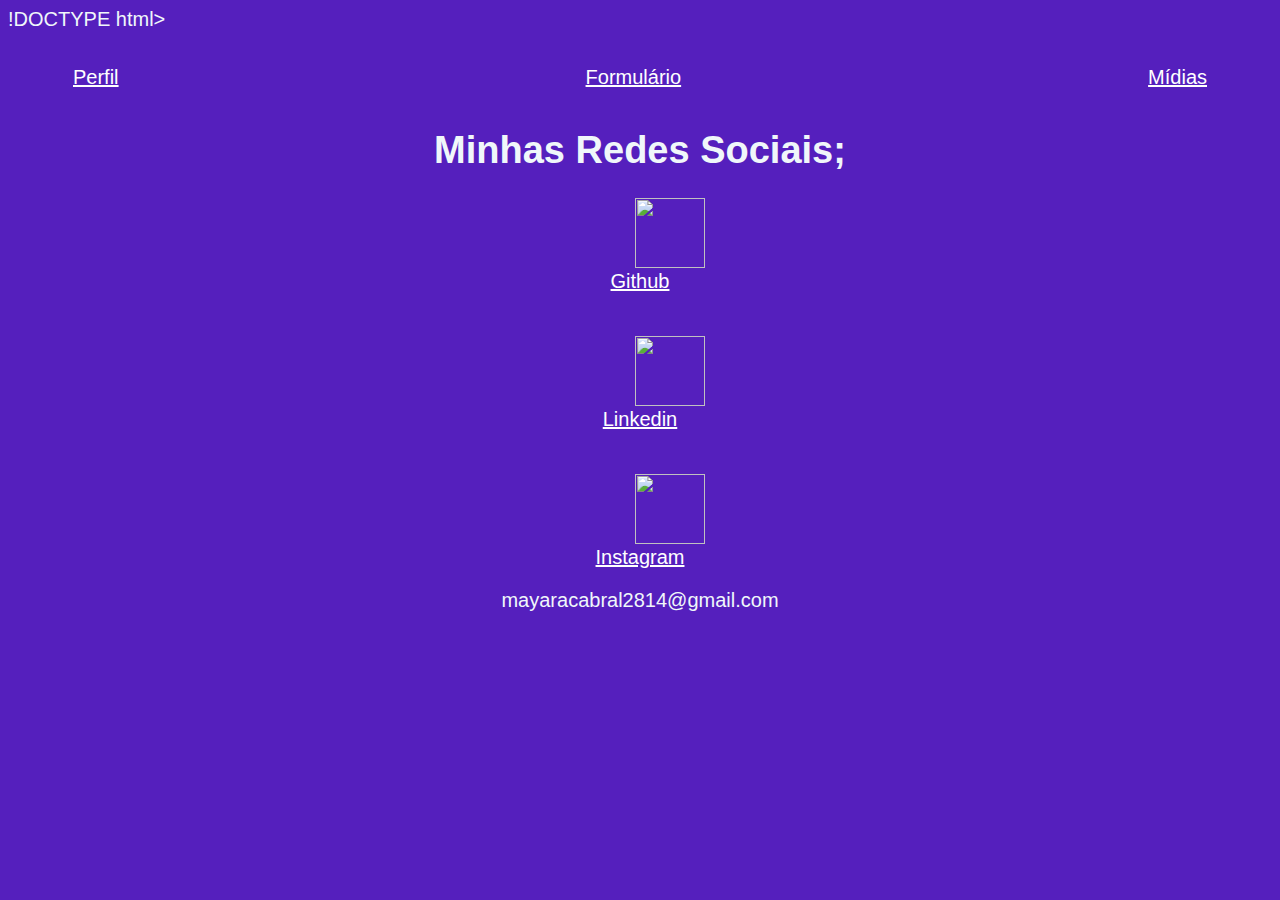
==== contato.html @ 6ac0b47a "commit inicial" ====
!DOCTYPE html>
<html lang="pt">
<head>
    <meta charset="UTF-8">
    <meta name="viewport" content="width=device-width, initial-scale=1.0">
    <link rel="stylesheet" href="style.css">
    <title>contato.Meuperfil</title>
</head>
<body>
    <!--Primeira div com classe, fazendo um painel com NAV E fazendo uma lista-->
    <div class ="container">
        <nav>
            <ul>
                <li>
                    <a href="index.html"> Perfil </a>
                </li>
    
                <li>
                    <a href="formulario.html"> Formulário </a>
                </li>
    
                <li>
                    <a href="contato.html"> Mídias </a>
                </li>
    
    
            </ul>
    
        </nav>

        <!--Segunda div com classe, criando um título para essa página (usei uma classe para mexer na estrutura do título).-->
        <div class= 'texto'>
            <h1>Minhas Redes Sociais;</h1>
        </div>

    <!--Terceira div com classe, essa div utilizei para agrupar os link com as fotos e usei paragrafos para nomear cada um.-->
    <div class="midias">
        <a href="https://github.com/mayaracaabral" target="_blank" rel="noopener noreferrer">
            <img src="c:\Users\User\Documents\IMG_3864-removebg-preview.png">
            <p>Github</p>
        </a>
        
        <br>
        
        <a href="https://www.linkedin.com/in/mayara-cabral-2b0b352a0/" target="_blank" rel="noopener noreferrer">
        <img src="c:\Users\User\Documents\IMG_3861-removebg-preview.png">
        <p>Linkedin</p>
        </a>
        
        <br>

        <a href = "https://www.instagram.com/" target="_blank" rel = "noopener noreferrer">
            <img src="c:\Users\User\Documents\IMG_3862-removebg-preview.png">
            <p>Instagram </p>

        </a>

        <p> mayaracabral2814@gmail.com </p>


    </div>

</div>

</body>

</html>
---- style.css ----
body{
    color:rgb(240, 247, 250);
    background-color: rgb(85, 31, 189);
    font-family:Impact, Haettenschweiler, 'Arial Narrow Bold', sans-serif;
    font-size: 20px;
 
}


ul{
    display:flex;
    justify-content: space-between;
    list-style-type: none;
    align-items: center;
    padding: 15px;
}

a {
    color: white;
}

header img{
    width: 130px;
    height: 200px;
    border-radius: 50px;
    border: 5px solid white;
}

.center{
    text-align: center;
}

.tamanho{
    font-family: Arial, Helvetica, sans-serif;
    font-size: 10px;
}

h1{
    font-size: 38px;
    text-align: center;
}

h2{
    font-size: 14px;
    text-align: center;
}
main{
    font-family: Arial, Helvetica, sans-serif;
    font-size: 20px;
}


.midias img{
    width: 70px;
    height:70px;

}

.midias{
text-align: center;
}

.midias a{
    margin: 60px;
   


}

.midias p{
    margin-top: 2px;
}

.container{
    padding: 0px 50px;
}

nav a:hover{
    color:rgb(162, 234, 203);
}

.button{
    text-align: center;
    padding: 30px;
}
.button :hover{
    color:rgb(0, 0, 0);
}
h3{
    font-family:Arial, Helvetica, sans-serif;
}
p{
    font-family: Arial, Helvetica, sans-serif;
}
.texto{
    font-family: Arial, Helvetica, sans-serif;
}

.tit{
    font-family: Arial, Helvetica, sans-serif;
}
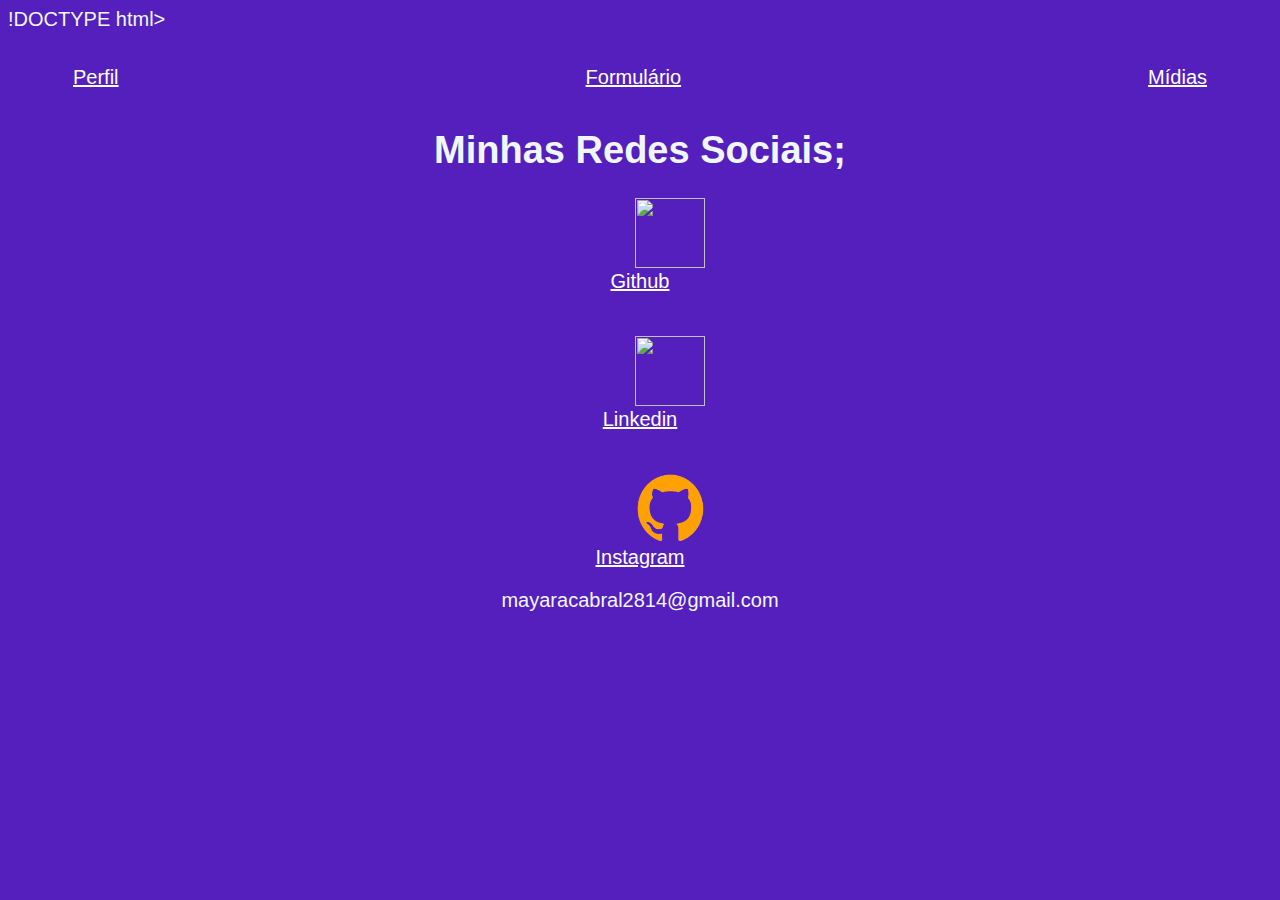
==== commit 8545a0f4: "Update contato.html" ====
--- a/contato.html
+++ b/contato.html
@@ -50,7 +50,7 @@
         <br>
 
         <a href = "https://www.instagram.com/" target="_blank" rel = "noopener noreferrer">
-            <img src="c:\Users\User\Documents\IMG_3862-removebg-preview.png">
+            <img src="IMG_3864-removebg-preview.png">
             <p>Instagram </p>
 
         </a>
@@ -64,4 +64,4 @@
 
 </body>
 
-</html>+</html>
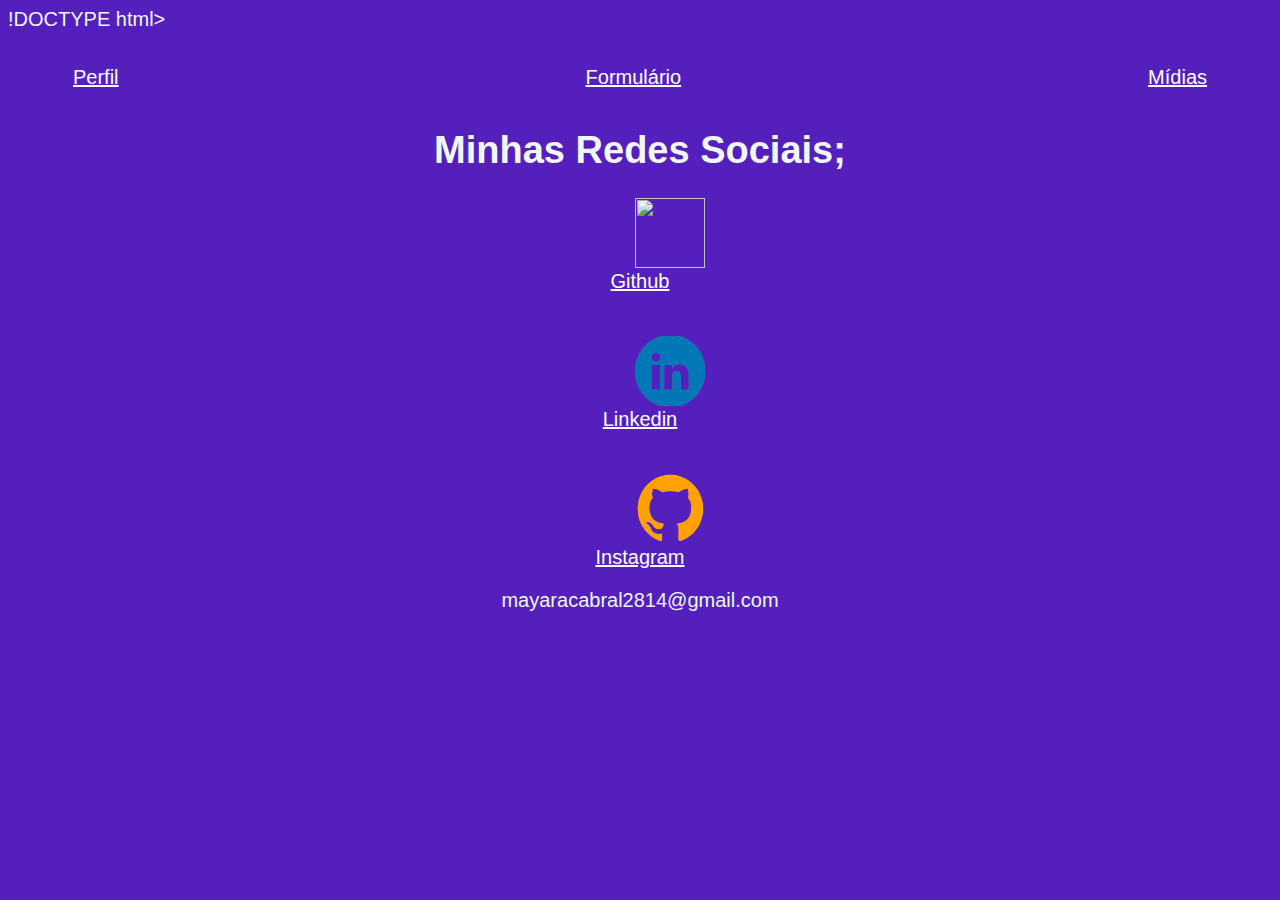
==== commit 540b76ba: "Update contato.html" ====
--- a/contato.html
+++ b/contato.html
@@ -43,7 +43,7 @@
         <br>
         
         <a href="https://www.linkedin.com/in/mayara-cabral-2b0b352a0/" target="_blank" rel="noopener noreferrer">
-        <img src="c:\Users\User\Documents\IMG_3861-removebg-preview.png">
+        <img src="IMG_3861-removebg-preview.png">
         <p>Linkedin</p>
         </a>
         
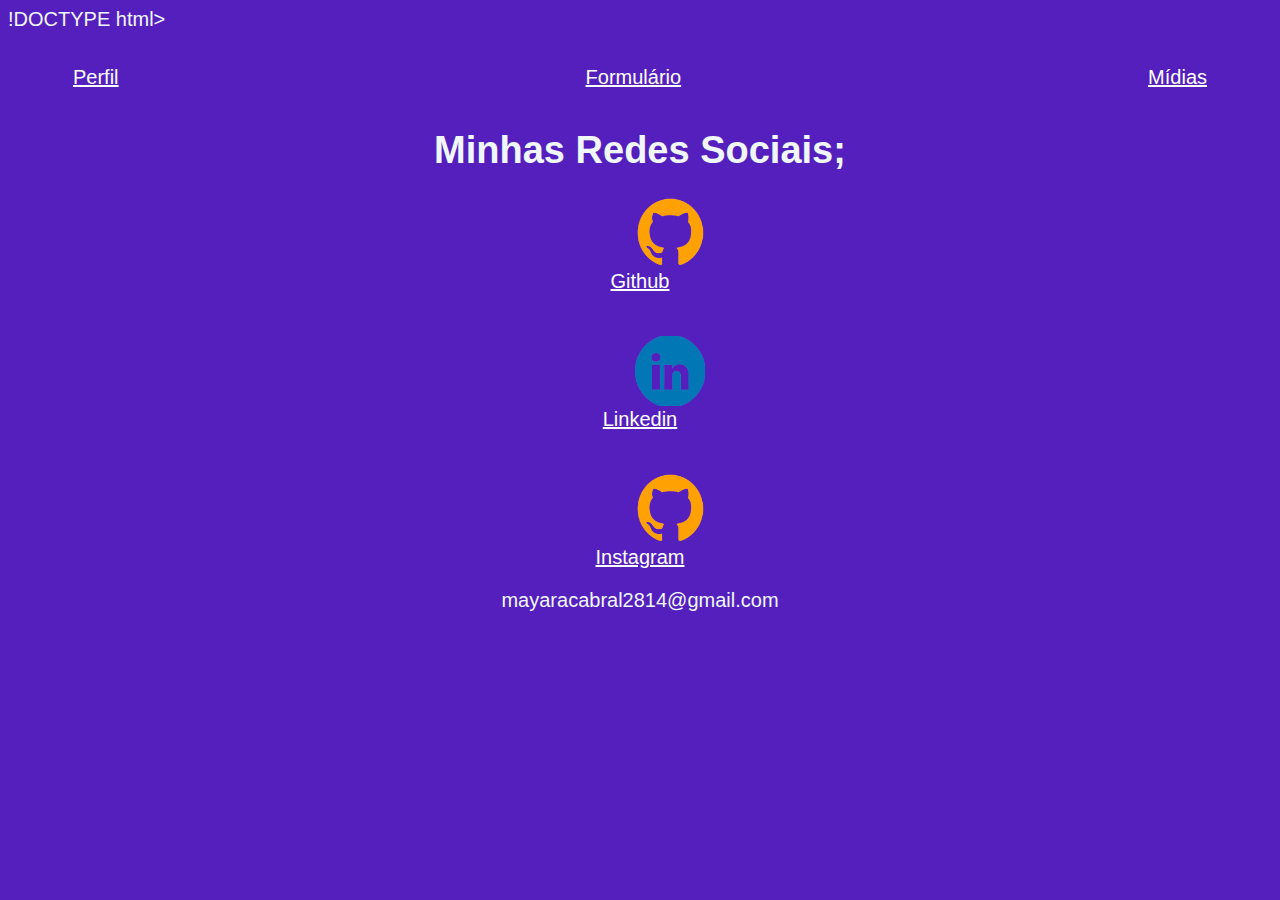
==== commit 6587970c: "Update contato.html" ====
--- a/contato.html
+++ b/contato.html
@@ -36,7 +36,7 @@
     <!--Terceira div com classe, essa div utilizei para agrupar os link com as fotos e usei paragrafos para nomear cada um.-->
     <div class="midias">
         <a href="https://github.com/mayaracaabral" target="_blank" rel="noopener noreferrer">
-            <img src="c:\Users\User\Documents\IMG_3864-removebg-preview.png">
+            <img src="IMG_3864-removebg-preview.png">
             <p>Github</p>
         </a>
         
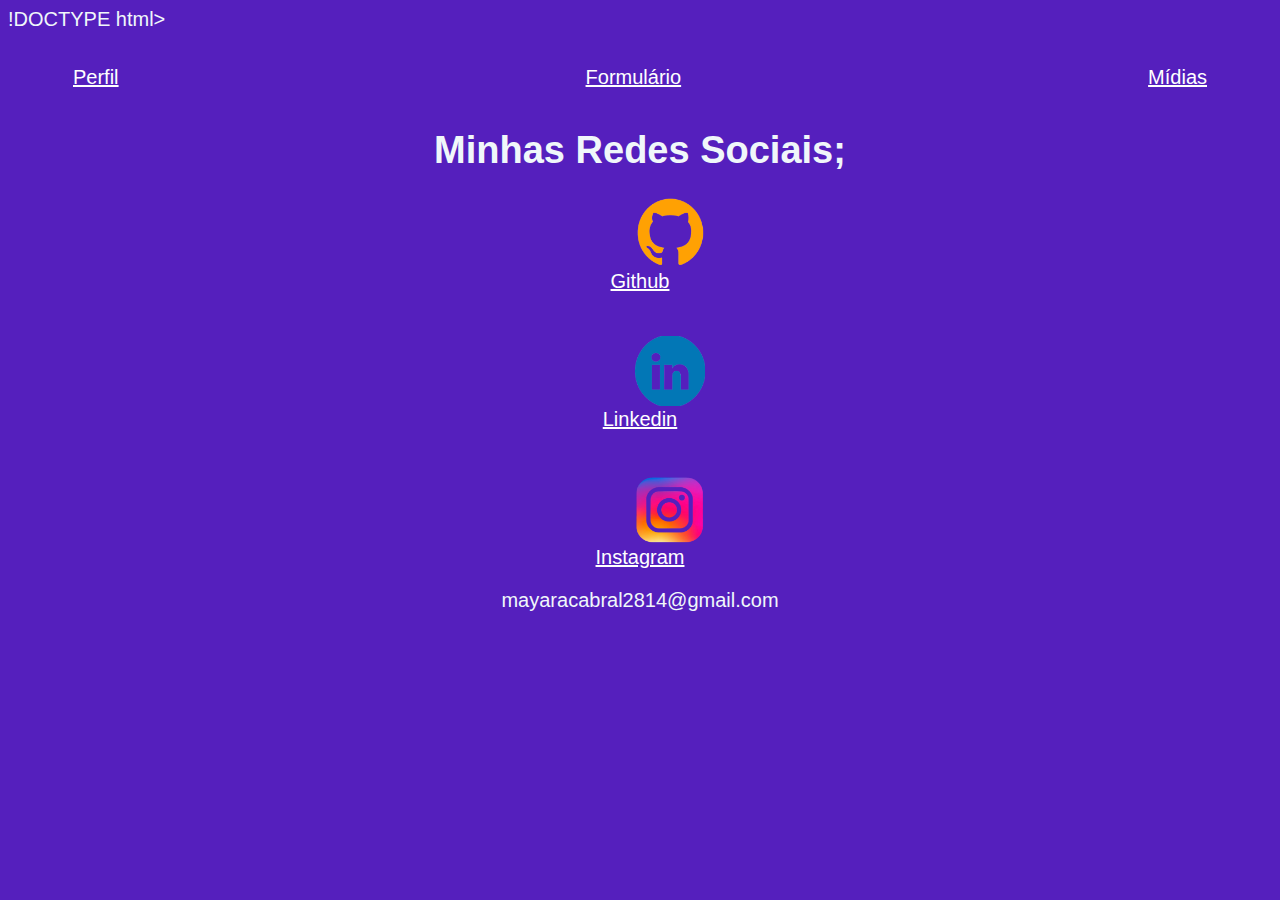
==== commit e2ccd202: "Update contato.html" ====
--- a/contato.html
+++ b/contato.html
@@ -50,7 +50,7 @@
         <br>
 
         <a href = "https://www.instagram.com/" target="_blank" rel = "noopener noreferrer">
-            <img src="IMG_3864-removebg-preview.png">
+            <img src="IMG_3862-removebg-preview.png">
             <p>Instagram </p>
 
         </a>
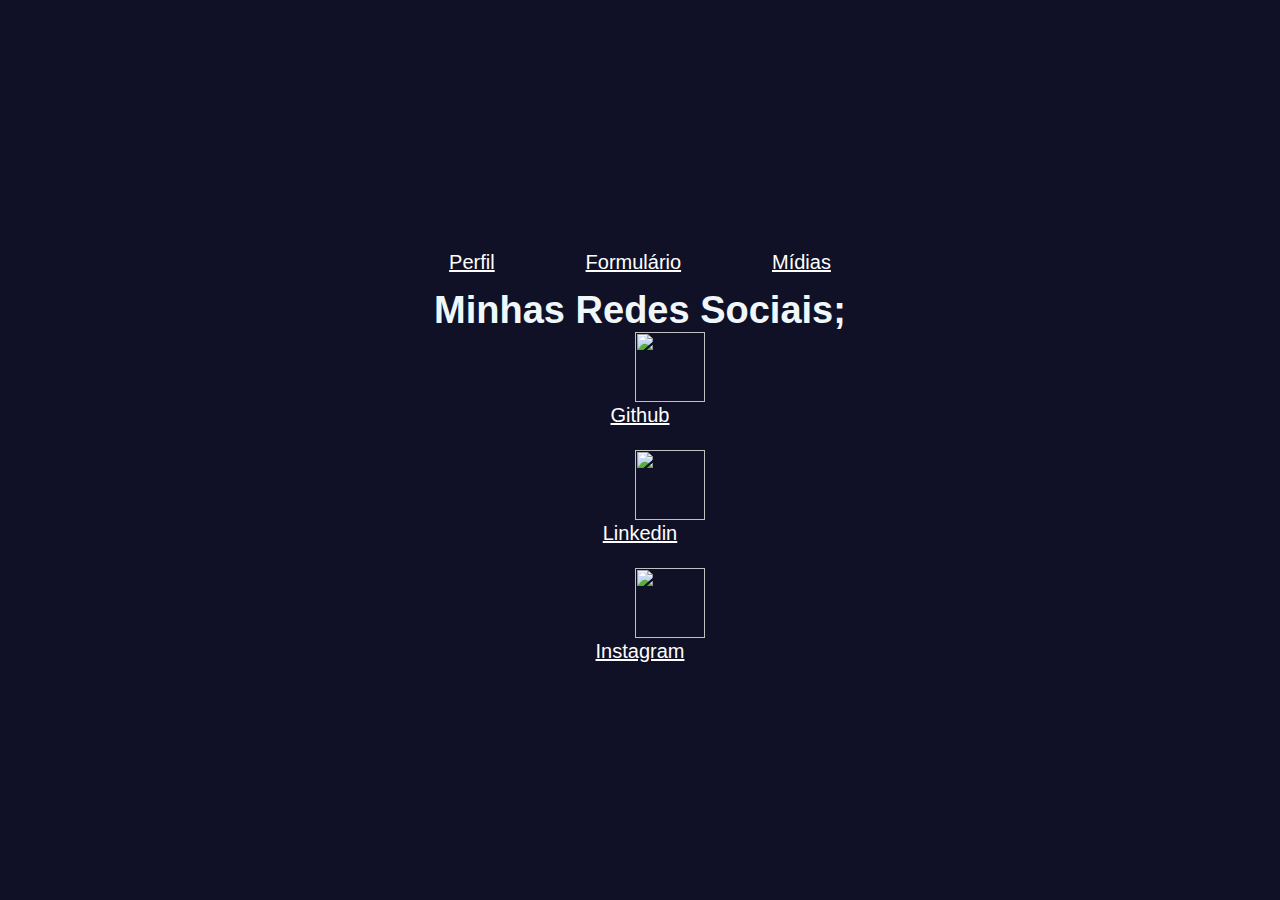
==== commit 5938e343: "Add files via upload" ====
--- a/contato.html
+++ b/contato.html
@@ -1,4 +1,4 @@
-!DOCTYPE html>
+
 <html lang="pt">
 <head>
     <meta charset="UTF-8">
@@ -36,26 +36,26 @@
     <!--Terceira div com classe, essa div utilizei para agrupar os link com as fotos e usei paragrafos para nomear cada um.-->
     <div class="midias">
         <a href="https://github.com/mayaracaabral" target="_blank" rel="noopener noreferrer">
-            <img src="IMG_3864-removebg-preview.png">
+            <img src="c:\Users\User\Documents\IMG_3864-removebg-preview.png">
             <p>Github</p>
         </a>
         
         <br>
         
         <a href="https://www.linkedin.com/in/mayara-cabral-2b0b352a0/" target="_blank" rel="noopener noreferrer">
-        <img src="IMG_3861-removebg-preview.png">
+        <img src="c:\Users\User\Documents\IMG_3861-removebg-preview.png">
         <p>Linkedin</p>
         </a>
         
         <br>
 
         <a href = "https://www.instagram.com/" target="_blank" rel = "noopener noreferrer">
-            <img src="IMG_3862-removebg-preview.png">
+            <img src="c:\Users\User\Documents\IMG_3862-removebg-preview.png">
             <p>Instagram </p>
 
         </a>
 
-        <p> mayaracabral2814@gmail.com </p>
+        <p> </p>
 
 
     </div>
@@ -64,4 +64,4 @@
 
 </body>
 
-</html>
+</html>--- a/style.css
+++ b/style.css
@@ -1,6 +1,6 @@
 body{
     color:rgb(240, 247, 250);
-    background-color: rgb(85, 31, 189);
+    background-color: rgb(0, 0, 0));
     font-family:Impact, Haettenschweiler, 'Arial Narrow Bold', sans-serif;
     font-size: 20px;
  
@@ -98,4 +98,80 @@
 
 .tit{
     font-family: Arial, Helvetica, sans-serif;
-}+}
+*{
+    margin: 0;
+    padding: 0;
+    box-sizing: border-box;
+    font-family: sans-serif;
+}
+body{
+    display: flex;
+    align-items: center;
+    justify-content: center;
+    min-height: 100vh;
+    background: #101026;
+}
+section{
+    display: flex;
+    align-items: center;
+    justify-content: center;
+    flex-direction: column;
+    padding: 10px 45px;
+    background: #1d1d2e;
+    width: 500px;
+    box-shadow: rgba(0, 0, 0, 0.4) 0px 2px 4px, rgba(0, 0, 0, 0.3) 0px 7px 13px -3px, rgba(0, 0, 0, 0.2) 0px -3px 0px inset;
+}
+section h2{
+    color: #f5f5f5;
+    font-size: 2.5rem;
+    margin: 2rem;
+}
+section form{
+    display: flex;
+    flex-direction: column;
+    width: 100%;
+}
+form label{
+    color: #f5f5f5;
+    font-size: 17px;
+    margin-bottom: 4px;
+}
+form input{
+    padding: 15px;
+    outline: none;
+    border: 0;
+    margin-bottom: 20px;
+    font-size: 15px;
+    transition: all 0.5s;
+}
+form input:focus{
+    border-radius: 16px;
+}
+form textarea{
+    padding: 10px;
+    outline: none;
+    border: 0;
+    font-size: 15px;
+    margin-bottom: 30px;
+    transition: all 0.5s;
+}
+form textarea:focus{
+    border-radius: 16px;
+}
+form button{
+    padding: 15px;
+    cursor: pointer;
+    font-size: 16px;
+    background: transparent;
+    border: 2px solid #f5f5f5;
+    color: #f5f5f5;
+    transition: all 1s;
+    margin-bottom: 20px;
+}
+form button:hover{
+    background: #f5f5f5;
+    color: #101026;
+    border-radius: 16px;
+}
+
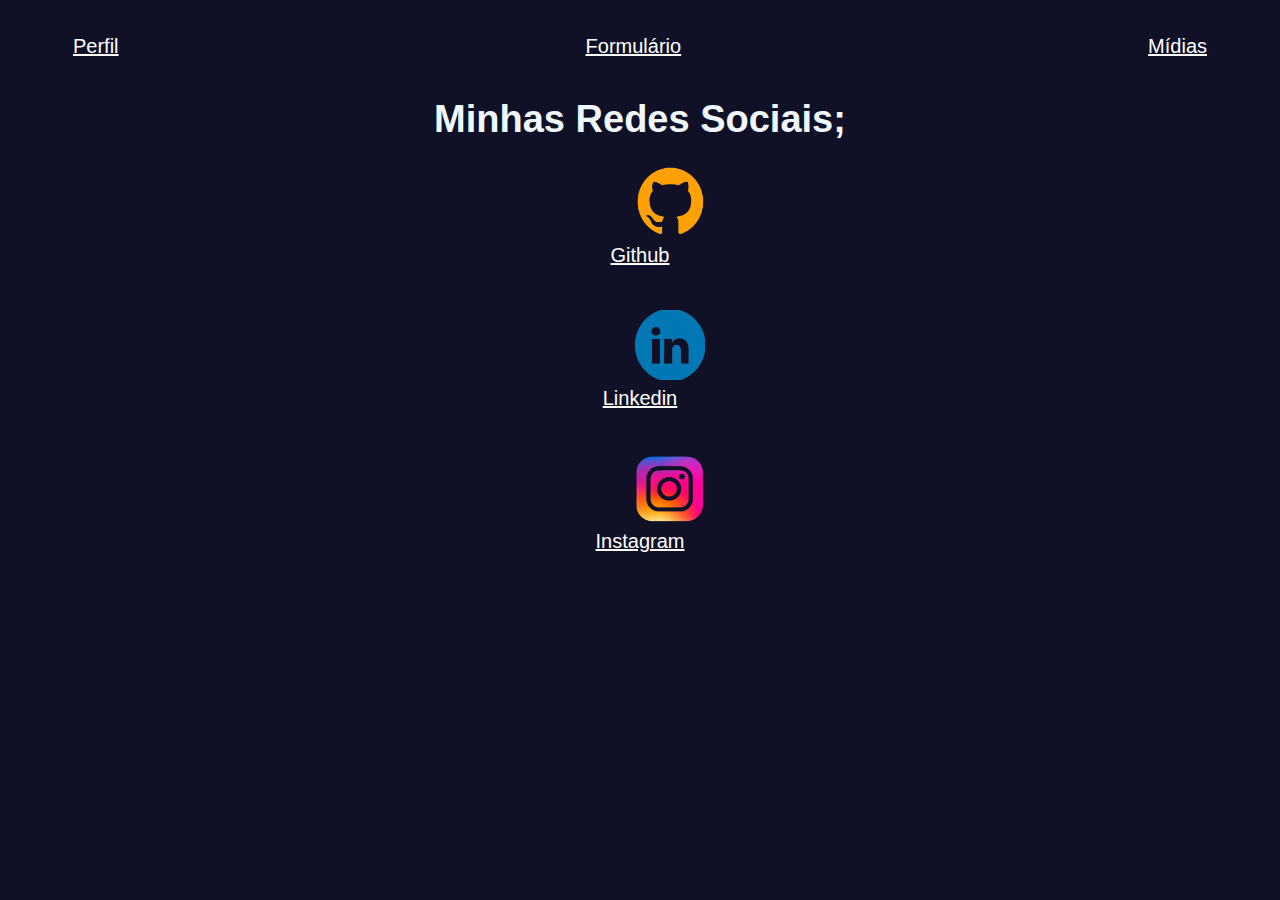
==== commit 3ef667e6: "Add files via upload" ====
--- a/contato.html
+++ b/contato.html
@@ -1,9 +1,9 @@
-
+<!DOCTYPE html>
 <html lang="pt">
 <head>
     <meta charset="UTF-8">
     <meta name="viewport" content="width=device-width, initial-scale=1.0">
-    <link rel="stylesheet" href="style.css">
+    <link rel="stylesheet" href="estilo.css">
     <title>contato.Meuperfil</title>
 </head>
 <body>
@@ -36,21 +36,21 @@
     <!--Terceira div com classe, essa div utilizei para agrupar os link com as fotos e usei paragrafos para nomear cada um.-->
     <div class="midias">
         <a href="https://github.com/mayaracaabral" target="_blank" rel="noopener noreferrer">
-            <img src="c:\Users\User\Documents\IMG_3864-removebg-preview.png">
+            <img src="github.png">
             <p>Github</p>
         </a>
         
         <br>
         
-        <a href="https://www.linkedin.com/in/mayara-cabral-2b0b352a0/" target="_blank" rel="noopener noreferrer">
-        <img src="c:\Users\User\Documents\IMG_3861-removebg-preview.png">
+        <a href="inkedin.com/in/mayara-cabral-2b0b352a0/" target="_blank" rel="noopener noreferrer">
+        <img src="linkdin.png">
         <p>Linkedin</p>
         </a>
         
         <br>
 
-        <a href = "https://www.instagram.com/" target="_blank" rel = "noopener noreferrer">
-            <img src="c:\Users\User\Documents\IMG_3862-removebg-preview.png">
+        <a href = "instagram.com/mayaracaabral/" target="_blank" rel = "noopener noreferrer">
+            <img src="instagram.png">
             <p>Instagram </p>
 
         </a>
--- a/estilo.css
+++ b/estilo.css
@@ -0,0 +1,101 @@
+body{
+    color:rgb(240, 247, 250);
+    background-color: rgb(16, 16, 38);
+    font-family:Impact, Haettenschweiler, 'Arial Narrow Bold', sans-serif;
+    font-size: 20px;
+ 
+}
+
+
+ul{
+    display:flex;
+    justify-content: space-between;
+    list-style-type: none;
+    align-items: center;
+    padding: 15px;
+}
+
+a {
+    color: white;
+}
+
+header img{
+    width: 130px;
+    height: 200px;
+    border-radius: 50px;
+    border: 5px solid white;
+}
+
+.center{
+    text-align: center;
+}
+
+.tamanho{
+    font-family: Arial, Helvetica, sans-serif;
+    font-size: 10px;
+}
+
+h1{
+    font-size: 38px;
+    text-align: center;
+}
+
+h2{
+    font-size: 14px;
+    text-align: center;
+}
+main{
+    font-family: Arial, Helvetica, sans-serif;
+    font-size: 20px;
+}
+
+
+.midias img{
+    width: 70px;
+    height:70px;
+
+}
+
+.midias{
+text-align: center;
+}
+
+.midias a{
+    margin: 60px;
+   
+
+
+}
+
+.midias p{
+    margin-top: 2px;
+}
+
+.container{
+    padding: 0px 50px;
+}
+
+nav a:hover{
+    color:rgb(104, 111, 124);
+}
+
+.button{
+    text-align: center;
+    padding: 30px;
+}
+.button :hover{
+    color:rgb(104, 111, 124);
+}
+h3{
+    font-family:Arial, Helvetica, sans-serif;
+}
+p{
+    font-family: Arial, Helvetica, sans-serif;
+}
+.texto{
+    font-family: Arial, Helvetica, sans-serif;
+}
+
+.tit{
+    font-family: Arial, Helvetica, sans-serif;
+}